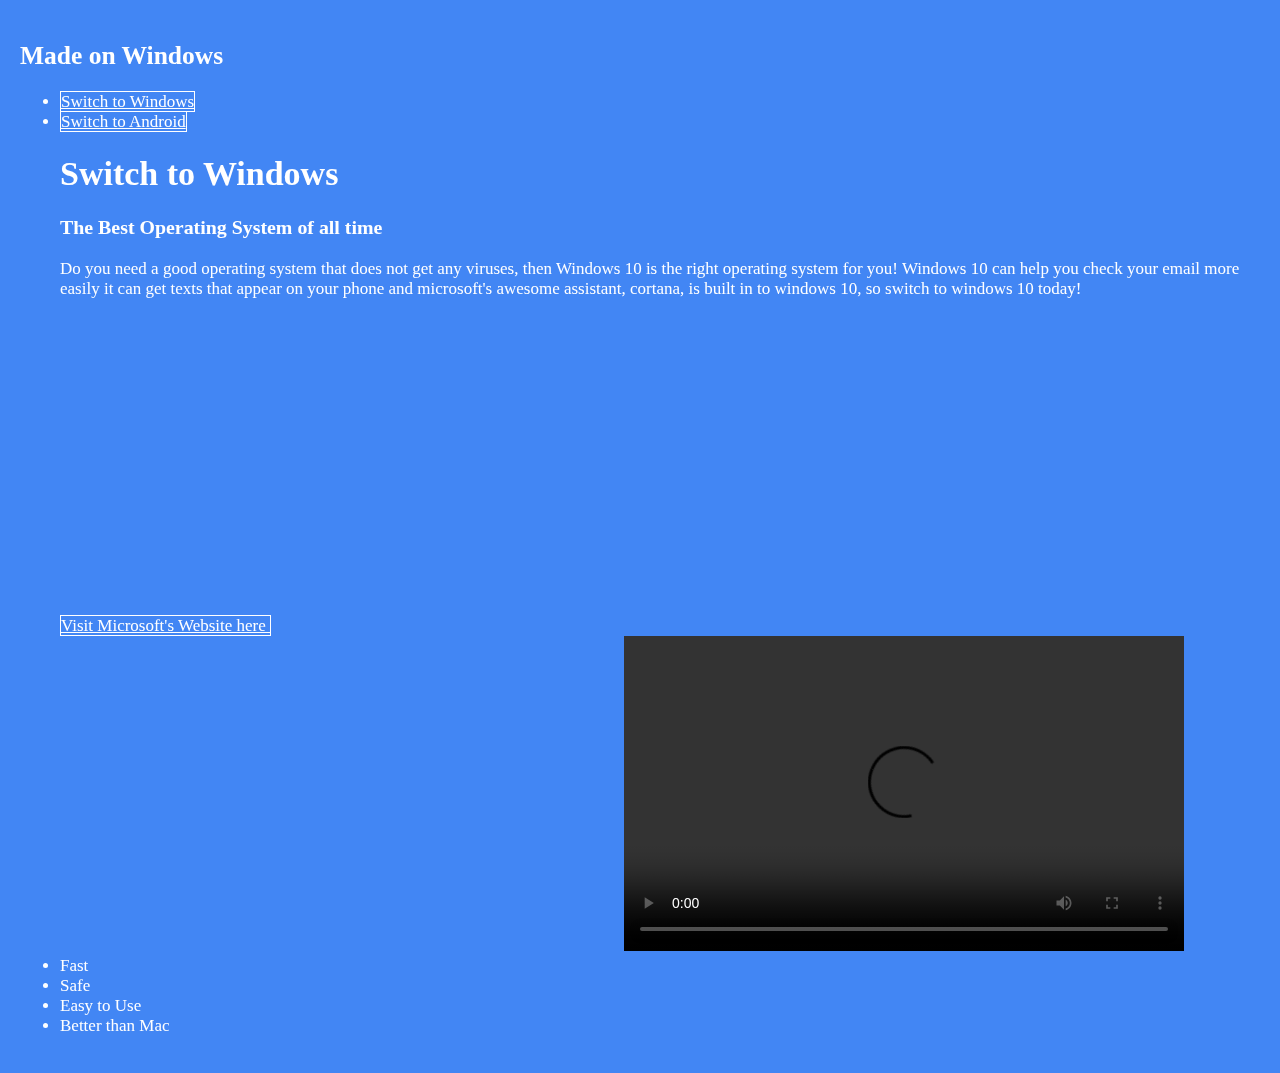
==== index.html @ 88383aff "Add files via upload" ====
﻿<!DOCTYPE html>
<html>
<head>
  <title>Switch to Windows</title>
  <meta charset="utf-8"/>
  <link rel="stylesheet" type="text/css" href="style.css">
  <link rel="icon" href="favicon.ico" type="image/x-icon"/>
<link rel="shortcut icon" href="favicon.ico" type="image/x-icon"/>
  
  
</head>
<body>
  

 
       
 <video autoplay muted loop id="myVideo">
  <source src="surfacebook2.mp4" type="video/mp4">
  Your browser does not support HTML5 video.
</video>

<div class="content">
 <h2>Made on Windows</h2>
    <ul>
      <li><a href="index.html">Switch to Windows</a></li>
	  <li><a href="WhyMakeTheSwitch.html">Switch to Android</a></li>

  <h1>Switch to Windows</h1>
  <h3>The Best Operating System of all time</h3>
  <p>Do you need a good operating system that does not get any viruses, then Windows 10 is the right operating system for you! Windows 10 can help you check your email more easily it can get texts that appear on your phone and microsoft's awesome assistant, cortana, is built in to windows 10, so switch to windows 10 today! </p><a href="https://microsoft.com"> Visit Microsoft's Website here </a>
<iframe width="560" height="315" src="https://www.youtube.com/embed/m0WhrRIqT6Y" frameborder="0" allow="autoplay; encrypted-media" allowfullscreen></iframe>
<iframe width="560" height="315" src="https://www.youtube.com/embed/MvcLCJXCU8M" frameborder="0" allow="autoplay; encrypted-media" allowfullscreen></iframe>
        <video width="560" height="315" controls>
<source src="surface3.mp4" type="video/mp4"></video>
    <li>Fast</li>
    <li>Safe</li>
    <li>Easy to Use</li>
    <li>Better than Mac</li>

</div>

<script>
var video = document.getElementById("myVideo");
var btn = document.getElementById("myBtn");

function myFunction() {
  if (video.paused) {
    video.play();
    btn.innerHTML = "Pause";
  } else {
    video.pause();
    btn.innerHTML = "Play";
  }
}
</script>


</body>
</html>
---- style.css ----
﻿body{
	background-color:rgb(66, 134, 244);
}
h2{
	color: white;
}
h1{
	color: white;
}
ul{
	color: white;
}


div{
border:0px solid;

}
.menu,.geader,.footer,.cont{
	height:300px;
}
* {
    box-sizing: border-box;
}

body {
    margin: 0;
    font-family: Verdana;
    font-size: 17px;
}

#myVideo {
    position: fixed;
    right: 0;
    bottom: 0;
    min-width: 100%; 
    min-height: 100%;
}

.content {
	position: relative;
    bottom: 0;
    /* background: rgba(0, 0, 0, 0.5); */
    color: #f1f1f1;
    width: 100%;
    padding: 20px;
}

#myBtn {
    width: 200px;
    font-size: 18px;
    padding: 10px;
    border: none;
    background: #000;
    color: #fff;
    cursor: pointer;
}

#myBtn:hover {
    background: #ddd;
    color: black;
}

a{
	color: white;
	border: 1px solid white;
	background-color: rgb(66, 244 72);
}
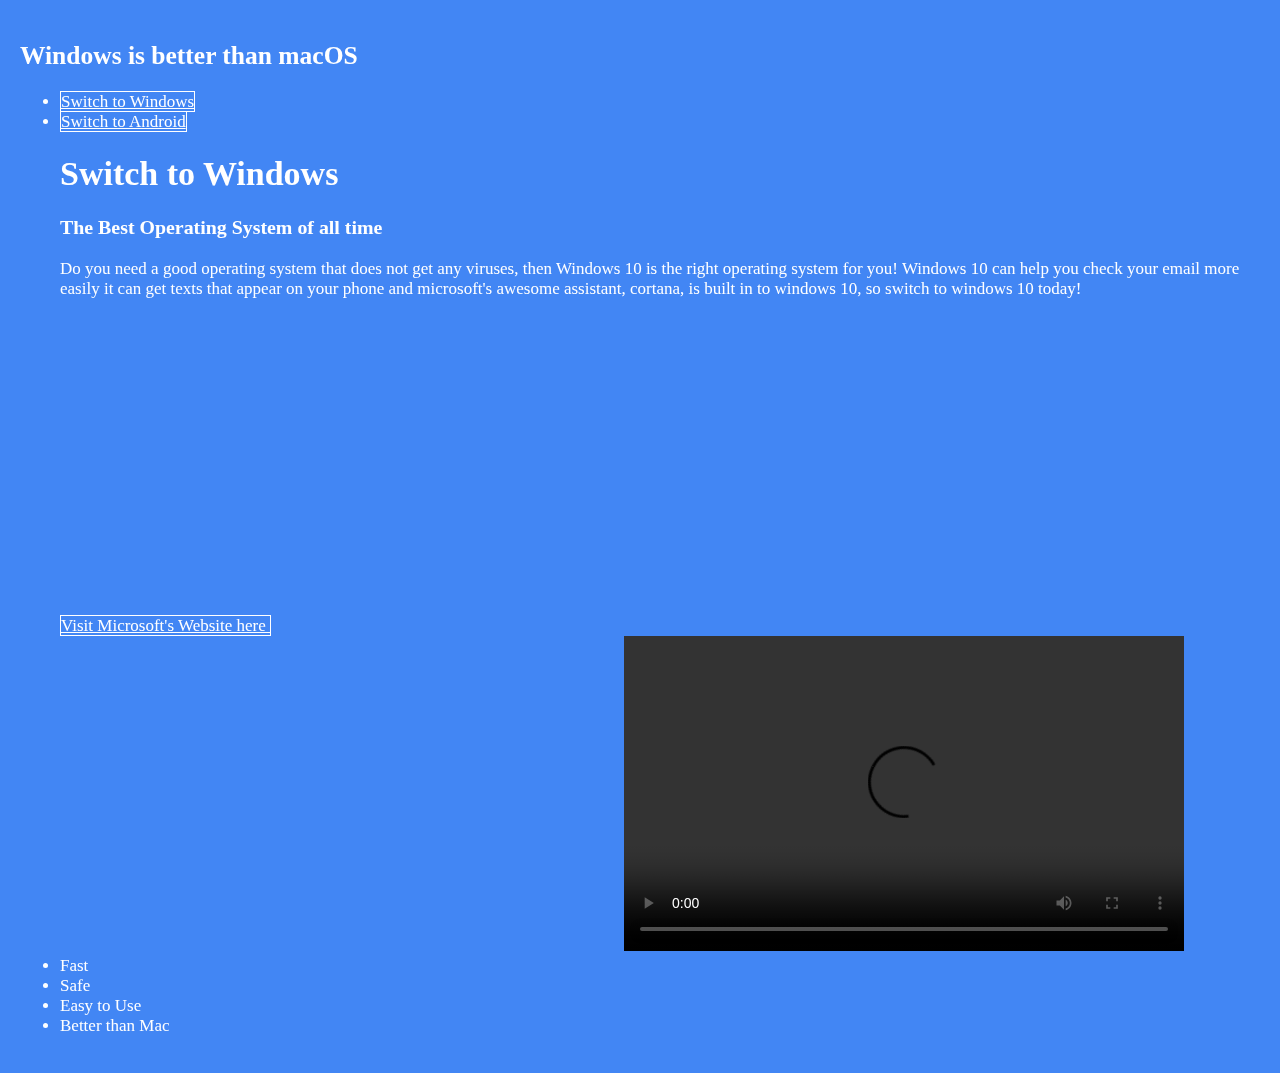
==== commit 9418e617: "Update index.html" ====
--- a/index.html
+++ b/index.html
@@ -20,7 +20,7 @@
 </video>
 
 <div class="content">
- <h2>Made on Windows</h2>
+ <h2>Windows is better than macOS</h2>
     <ul>
       <li><a href="index.html">Switch to Windows</a></li>
 	  <li><a href="WhyMakeTheSwitch.html">Switch to Android</a></li>
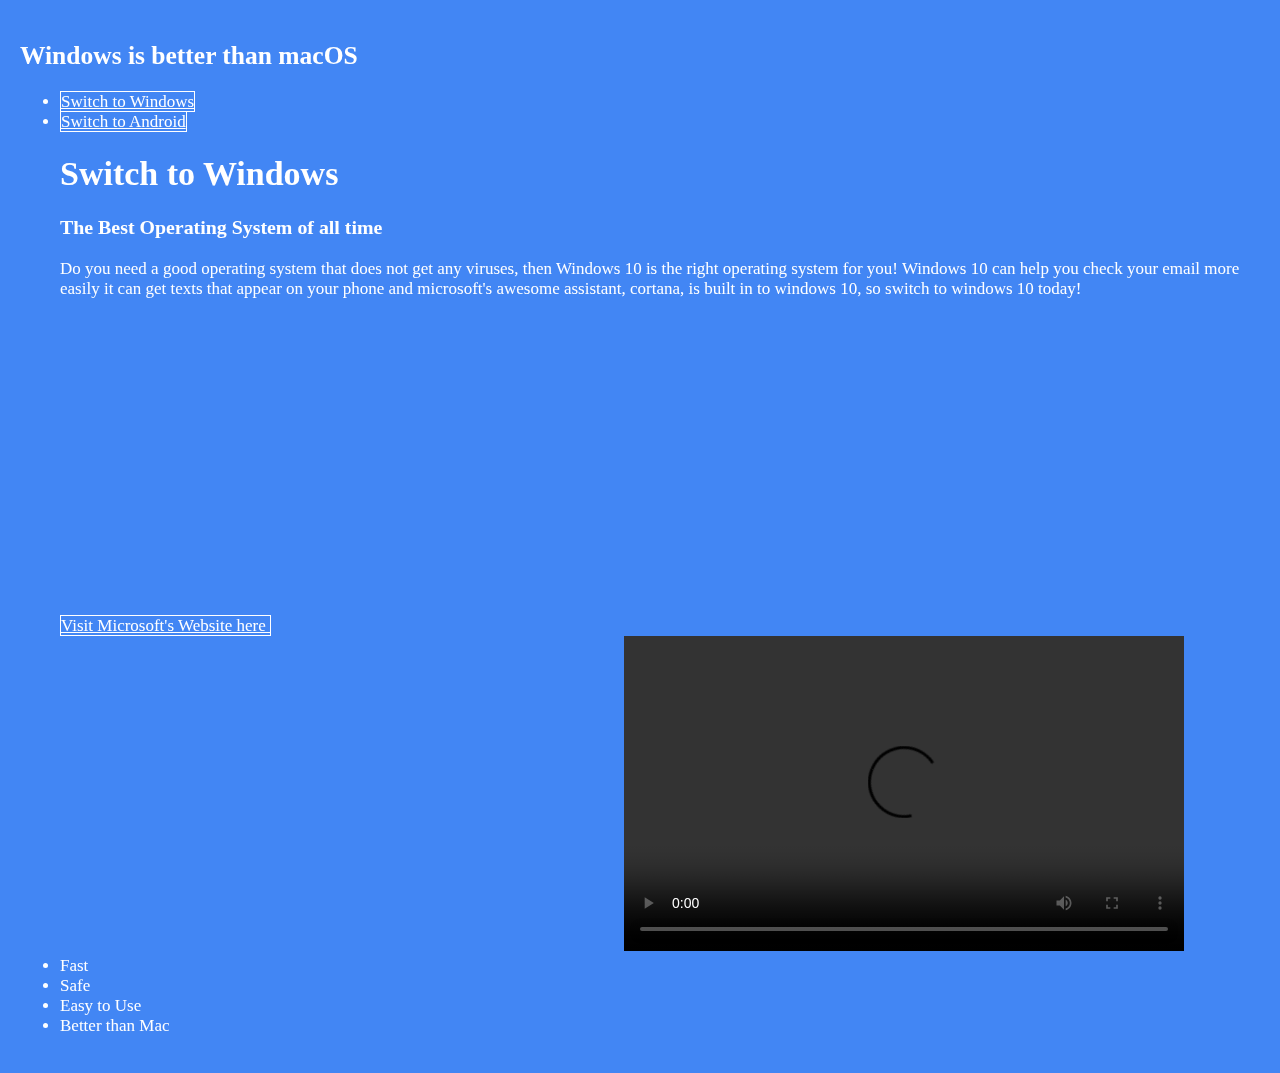
==== commit 419c764e: "Update index.html" ====
--- a/index.html
+++ b/index.html
@@ -41,16 +41,8 @@
 
 <script>
 var video = document.getElementById("myVideo");
-var btn = document.getElementById("myBtn");
 
-function myFunction() {
-  if (video.paused) {
-    video.play();
-    btn.innerHTML = "Pause";
-  } else {
-    video.pause();
-    btn.innerHTML = "Play";
-  }
+
 }
 </script>
 
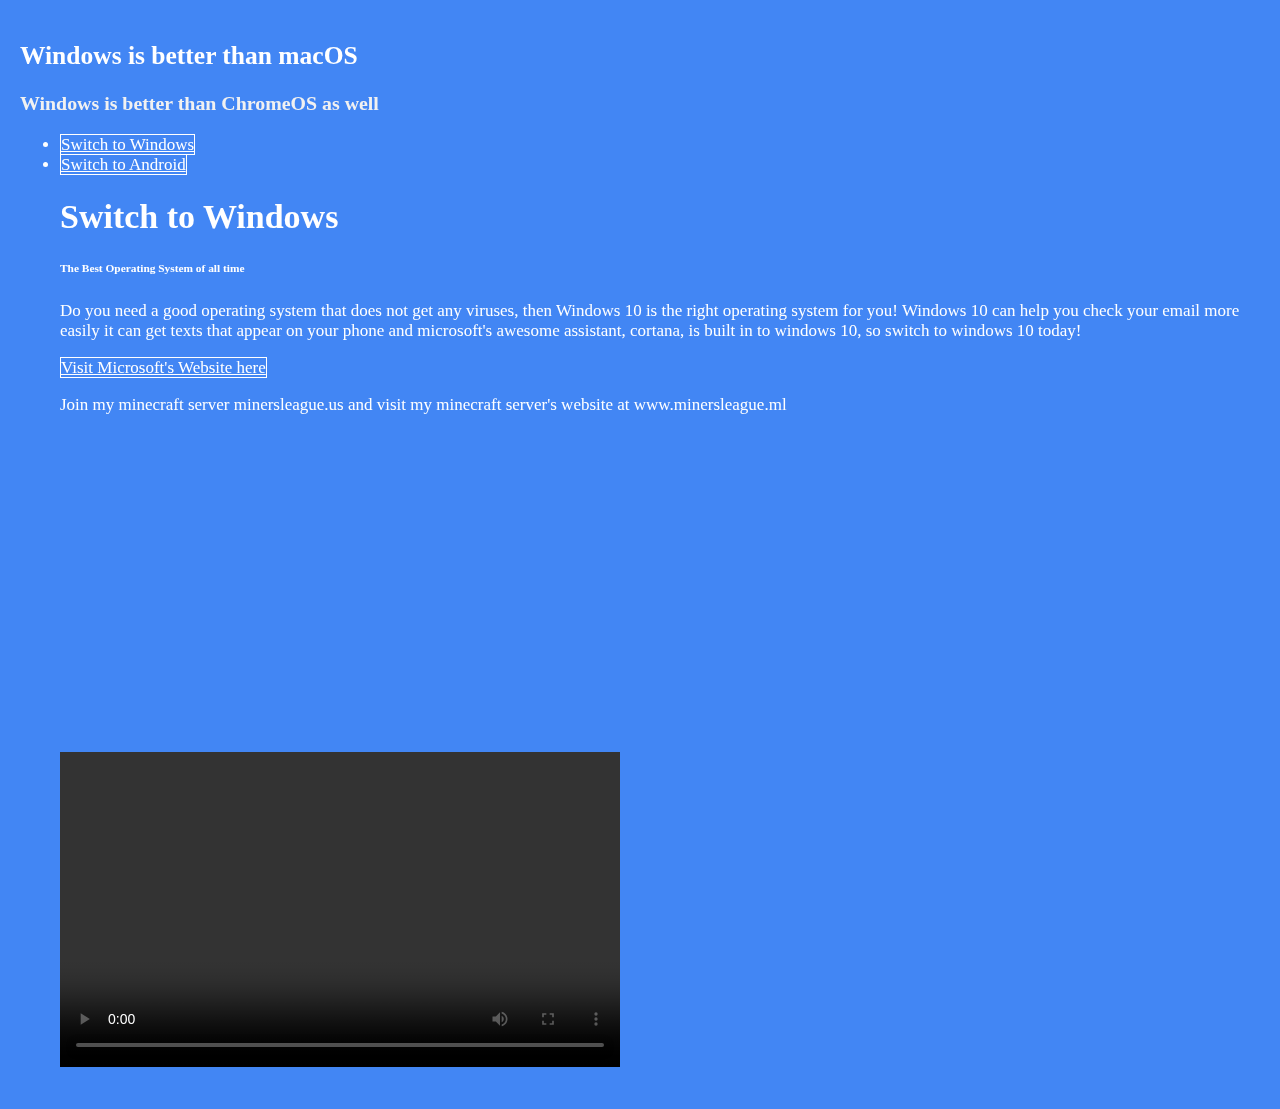
==== commit 943d8dab: "Update index.html" ====
--- a/index.html
+++ b/index.html
@@ -21,17 +21,19 @@
 
 <div class="content">
  <h2>Windows is better than macOS</h2>
+<h3>Windows is better than ChromeOS as well</h3>
     <ul>
       <li><a href="index.html">Switch to Windows</a></li>
 	  <li><a href="WhyMakeTheSwitch.html">Switch to Android</a></li>
 
   <h1>Switch to Windows</h1>
-  <h3>The Best Operating System of all time</h3>
+  <h6>The Best Operating System of all time</h6>
   <p>Do you need a good operating system that does not get any viruses, then Windows 10 is the right operating system for you! Windows 10 can help you check your email more easily it can get texts that appear on your phone and microsoft's awesome assistant, cortana, is built in to windows 10, so switch to windows 10 today! </p><a href="https://microsoft.com"> Visit Microsoft's Website here </a>
+	    <p>Join my minecraft server minersleague.us and visit my minecraft server's website at www.minersleague.ml</p>
 <iframe width="560" height="315" src="https://www.youtube.com/embed/m0WhrRIqT6Y" frameborder="0" allow="autoplay; encrypted-media" allowfullscreen></iframe>
 <iframe width="560" height="315" src="https://www.youtube.com/embed/MvcLCJXCU8M" frameborder="0" allow="autoplay; encrypted-media" allowfullscreen></iframe>
         <video width="560" height="315" controls>
-<source src="surface3.mp4" type="video/mp4"></video>
+
     <li>Fast</li>
     <li>Safe</li>
     <li>Easy to Use</li>
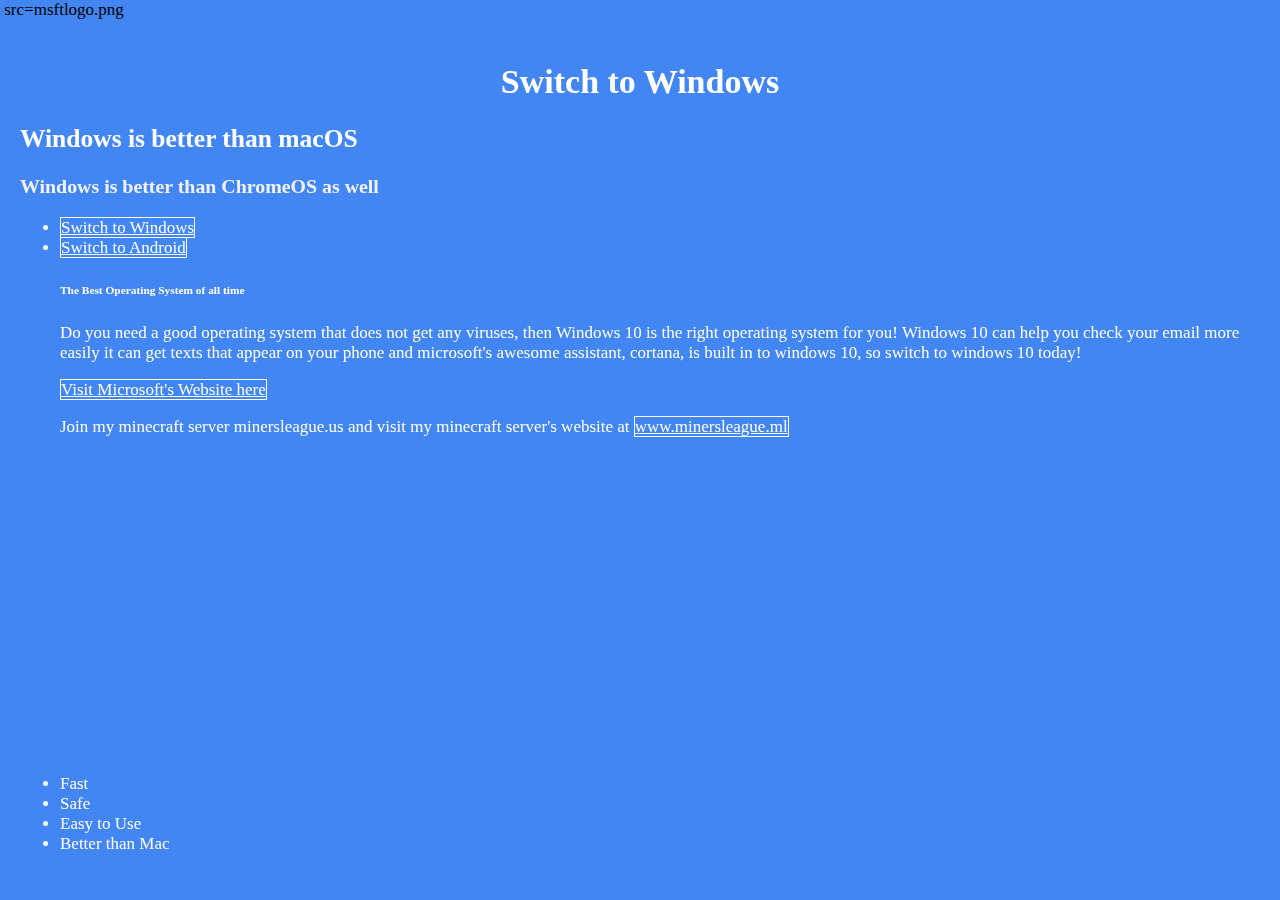
==== commit 3e7f7652: "Added Microsoft Logo" ====
--- a/index.html
+++ b/index.html
@@ -1,6 +1,7 @@
 ﻿<!DOCTYPE html>
 <html>
 <head>
+	<img> src=msftlogo.png </img>
   <title>Switch to Windows</title>
   <meta charset="utf-8"/>
   <link rel="stylesheet" type="text/css" href="style.css">
@@ -20,19 +21,23 @@
 </video>
 
 <div class="content">
+	<center>
+  <h1>Switch to Windows</h1>
+	    </center>
  <h2>Windows is better than macOS</h2>
 <h3>Windows is better than ChromeOS as well</h3>
     <ul>
       <li><a href="index.html">Switch to Windows</a></li>
 	  <li><a href="WhyMakeTheSwitch.html">Switch to Android</a></li>
 
-  <h1>Switch to Windows</h1>
   <h6>The Best Operating System of all time</h6>
   <p>Do you need a good operating system that does not get any viruses, then Windows 10 is the right operating system for you! Windows 10 can help you check your email more easily it can get texts that appear on your phone and microsoft's awesome assistant, cortana, is built in to windows 10, so switch to windows 10 today! </p><a href="https://microsoft.com"> Visit Microsoft's Website here </a>
-	    <p>Join my minecraft server minersleague.us and visit my minecraft server's website at www.minersleague.ml</p>
+	    <p>Join my minecraft server minersleague.us and visit my minecraft server's website at <a href="https://minersleague.ml">www.minersleague.ml </a>
+	    
+</p>
 <iframe width="560" height="315" src="https://www.youtube.com/embed/m0WhrRIqT6Y" frameborder="0" allow="autoplay; encrypted-media" allowfullscreen></iframe>
 <iframe width="560" height="315" src="https://www.youtube.com/embed/MvcLCJXCU8M" frameborder="0" allow="autoplay; encrypted-media" allowfullscreen></iframe>
-        <video width="560" height="315" controls>
+        
 
     <li>Fast</li>
     <li>Safe</li>
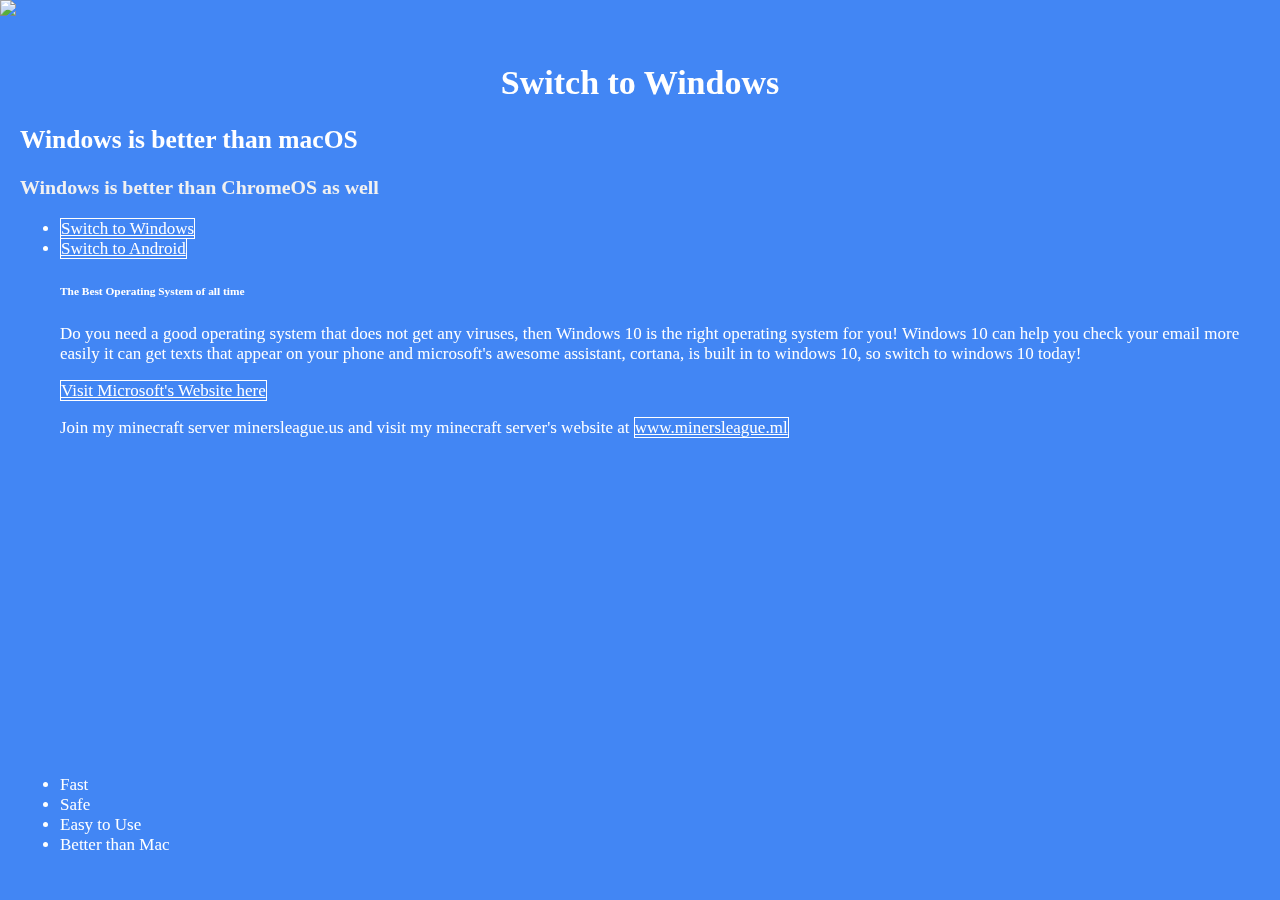
==== commit a34a0bb1: "Fixed Microsoft Logo" ====
--- a/index.html
+++ b/index.html
@@ -1,7 +1,7 @@
 ﻿<!DOCTYPE html>
 <html>
 <head>
-	<img> src=msftlogo.png </img>
+	<img src=msftlogo.png>
   <title>Switch to Windows</title>
   <meta charset="utf-8"/>
   <link rel="stylesheet" type="text/css" href="style.css">
